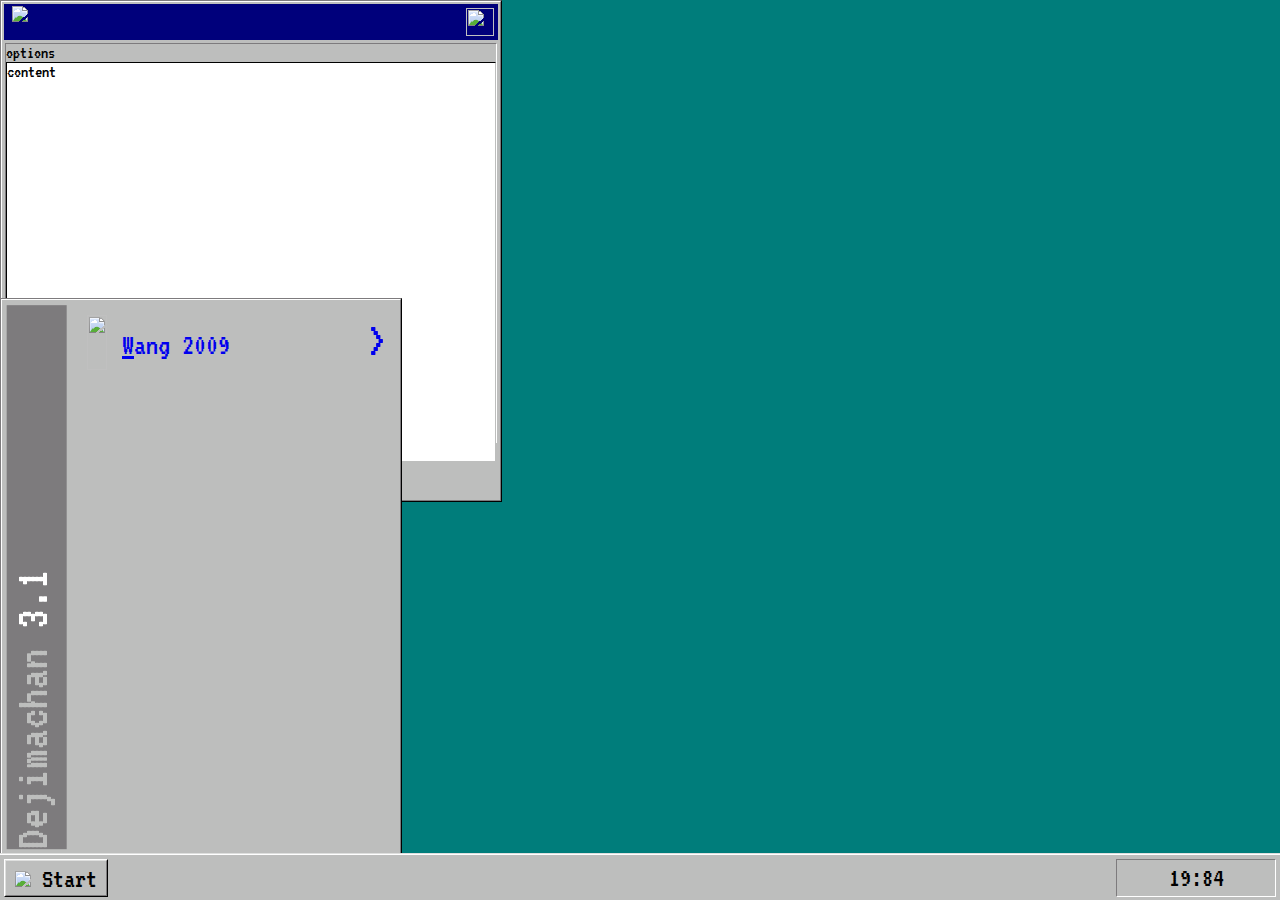
==== index.html @ 618a2f0a "Rename index.php to index.html" ====
<html>
    <head>
    <script src="functions.js"></script>
    <link href="https://fonts.googleapis.com/css?family=VT323" rel="stylesheet">
    <link rel="stylesheet" href="style.css">

    </head>
    <body>
        <!-- START MENU -->
        <div id="startmenucontainer" draggable="true">
            <div id="startmenu">
                <div id="startmenubanner"> Dejimachan <a class="whitet">3.1</a></div>
                <div class="startmenuitemcontainer">
                    <a href="window.html" rel="modal:open"  onclick="hideStartMenu()">
                        <div class="startmenuitemimage"><img class="startmenuimage" src="img/wan.png"></div>
                        <div class="startmenuitemtext"><u>W</u>ang 2009</div>
                        <div class="startmenuitemarrow">></div>
                    </a>
                </div>
            </div>
        </div>
         <!-- PROGRAM WINDOW -->
         <div id="windowcontainer">
        <div id="window">
            <div id="windowcontrolls"><div id="windowicon"><img src="img/wan.png"></div><a href="#" onclick(hideWindow(windowcontainer))><img id="windowbuttons" src="img/buttons.png"></a></div>
            <div id="windowcontentcontainer">
                options
                <div id="windowcontent">content</div>
            </div>
        </div>
</div>
        <!-- TASK BAR -->
        <div id="taskbarcontainer">
            <div id="taskbar">
                <!--START BUTTON -->
                <div id="startbuttoncontainer">
                    <div onclick="showStartMenu()" id="startbutton">
                        <div class="taskbartext"><img src="img/start.png">  Start</div>
                    </div>
                </div>
                <!-- ACTIVITY WINDOW -->
                <div id="activitywindow">
                    <div class="taskbartext">19:84</div>
                </div>
            </div>
        </div>
    </body>
</html>
---- style.css ----
/*ALL ITEMS*/
img{
    image-rendering: pixelated;
}
body
{
    font-family: 'VT323', monospace;
    background-color: #007d7b;
    font-size: 18;
    margin: 0;
    padding: 0;
}

/*
        TASK BAR
*/
#taskbarcontainer{
    position: fixed;
    left: 0;
    bottom: 0;
    width: 100%;
    position: absolute;
    background-color:#dedfde;
    height: 47px;
}
#taskbar{
    bottom: 0;
    width: 100%;
    position: absolute;
    border-top: 1px solid white;
    background-color:#bdbebd;
    height: 45px;
    padding:0px;
    margin:0px;
}
.taskbartext{
    font-size: 28;
    text-align: center;
    padding-top:4px;
}
/*
        TASK BAR: START BUTTON
*/
#startbuttoncontainer{
    float: left;
    border-top:1px solid white;
    border-bottom:1px solid black;
    border-left: 1px solid white;
    border-right: 1px solid black;
    height: 36px;
    width: 102px;
    margin: 4px;
}

#startbutton{
    border-top: 1px solid #dedfde;
    border-left: 1px solid #dedfde;
    border-right: 1px solid #7d7b7d;
    border-bottom: 1px solid #7d7b7d;
    height:34px;
    width:100px;
}
/*
        TASK BAR: ACTIVITY WINDOW
*/
#activitywindow{
    float: right;
    text-align: right;
    background-color:#bdbebd;
    border-top: 1px solid #7d7b7d;
    border-left: 1px solid #7d7b7d;
    border-right: 1px solid #ffffff;
    border-bottom: 1px solid #ffffff;
    width: 158px;
    height: 36px;
    margin: 4px;
}
/*
        START MENU
*/
#startmenucontainer{
    border-bottom:1px solid black;
    border-right:1px solid black;
    border-top:1px solid #7d7b7d;
    border-left:1px solid #7d7b7d;
    background-color: #bdbebd;
    position: absolute;
    bottom: 0px;
    width: 400px;
    height: 600px;
}
#startmenu{
    border-bottom:1px solid #7d7b7d;
    border-right:1px solid #7d7b7d;
    border-top:1px solid white;
    border-left:1px solid white;

    background-color: #bdbebd;
    position: absolute;
    bottom: 0px;
    width: 398px;
    height: 598px;
}
#startmenubanner{
    writing-mode: tb-rl;
    transform: rotate(-180deg);
    background-color: #7d7b7d;

    font-size: 50px;
    color: #bdbebd;

    height: 91%;
    width: 15%;
    margin-left: 5px;
    margin-top: 5px;
}
/*
        START MENU: ITEM
*/
.startmenuitemcontainer{
    position: absolute;
    top: 0px;
    margin-top: 5px;
    margin-left: 75px;
    width: 300px;
    height: 55px;
    padding: 10px;
}
.startmenuitemimage{
    float: left;
}
.startmenuimage{
    height: 100%;
}
.startmenuitemtext{
    margin-top: 15px;
    margin-left: 15px;
    font-size: 30px;
    float: left;
}
.startmenuitemarrow{
    font-size: 50px;
    float: right;
}
/*
    WINDOW
*/
#windowcontainer{
    width: 500px;
    height: 500px;
    border-right: 1px solid black;
    border-top:1px solid #7d7b7d;
    border-left: 1px solid #7d7b7d;
    border-bottom:1px solid black;
}
#window{
    width: 498px;
    height: 498px;
    border-right: 1px solid #7d7b7d;
    border-top:1px solid white;
    border-left: 1px solid white;
    border-bottom:1px solid #7d7b7d;

    background-color:#bdbebd;
}
#windowcontrolls{
    background-color: #00007b;
    height: 36px;
    margin: 2px;
}
#windowcontentcontainer{
    border-top: 1px solid #7d7b7d;
    border-left: 1px solid #7d7b7d;
    border-bottom: 1px solid #ffffff;
    border-right: 1px solid #ffffff;
    margin: 3px;
    height: 80%;
}
#windowcontent{
    border-top: 1px solid black;
    border-left: 1px solid black;
    border-bottom: 1px solid #bdbebd;
    border-right: 1px solid #bdbebd;
    background-color: #ffffff;
    height: 100%;
}
#windowbuttons{
    margin: 4px;
    height: 28px;
    float: right;
}
#windowicon{
    height: 26px;
    margin-top: 2px;
    margin-left: 8px;
    float: left;
}
.whitet{
    color: white;
}
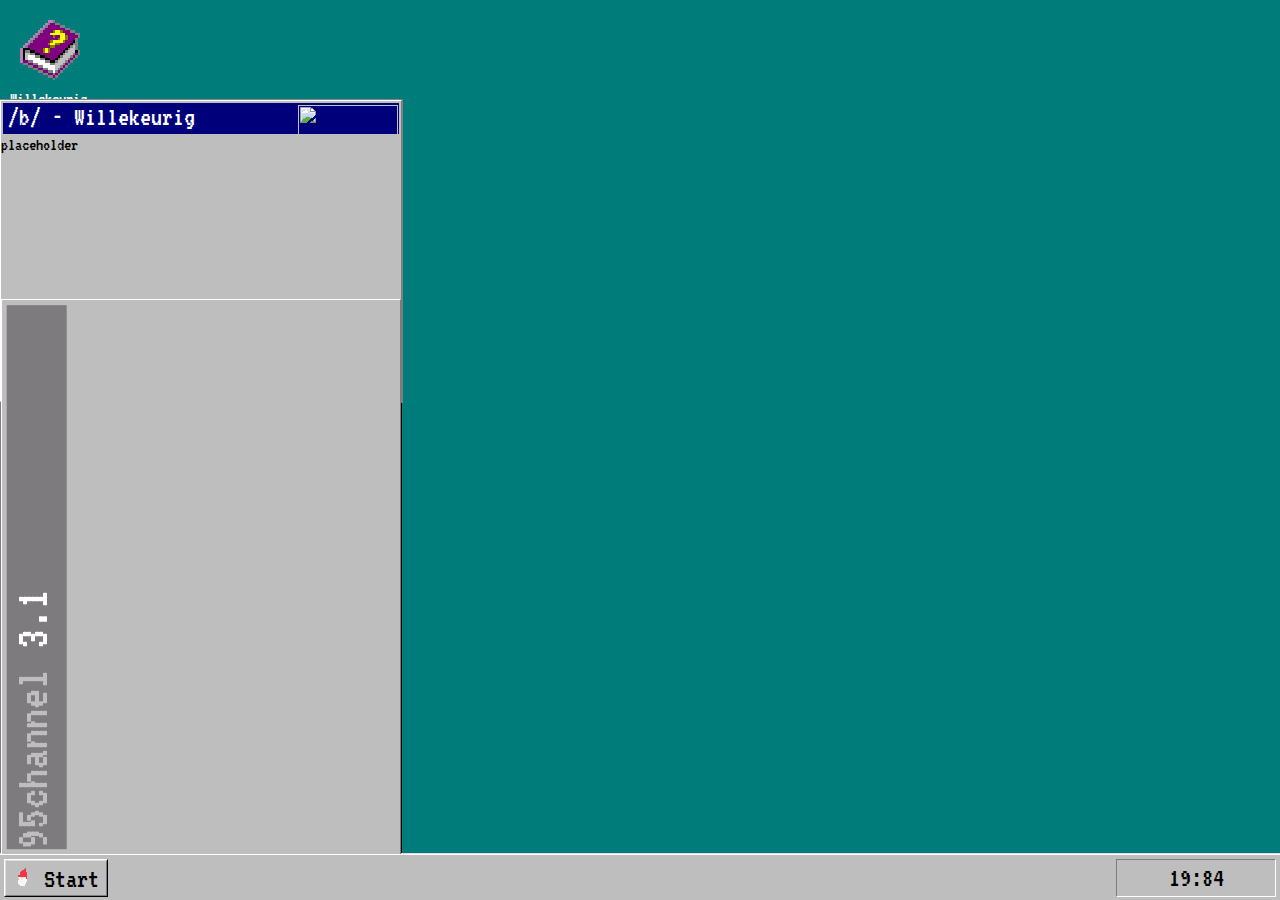
==== commit d3b769de: "Add files via upload" ====
--- a/index.html
+++ b/index.html
@@ -1,41 +1,47 @@
 <html>
     <head>
-    <script src="functions.js"></script>
+
     <link href="https://fonts.googleapis.com/css?family=VT323" rel="stylesheet">
     <link rel="stylesheet" href="style.css">
 
     </head>
     <body>
+        <!-- DESKTOP -->
+        <div id="desktopcontainer">
+            <div class="desktopitems">
+                <div class="desktopitem">
+                    <img class="desktopitem" src="willekeurig.png">
+                    Willekeurig
+                </div>
+            </div>
+        </div>
         <!-- START MENU -->
         <div id="startmenucontainer" draggable="true">
             <div id="startmenu">
-                <div id="startmenubanner"> Dejimachan <a class="whitet">3.1</a></div>
+                <div id="startmenubanner"> 95channel <a class="whitet">3.1</a></div>
                 <div class="startmenuitemcontainer">
-                    <a href="window.html" rel="modal:open"  onclick="hideStartMenu()">
-                        <div class="startmenuitemimage"><img class="startmenuimage" src="img/wan.png"></div>
-                        <div class="startmenuitemtext"><u>W</u>ang 2009</div>
-                        <div class="startmenuitemarrow">></div>
+                    <a onclick="toggleVisibility('window')">
+                        <script>
+                            for(i = 0;i<5;i++){
+                                document.getElementById("startmenuitemcontainer").innerHTML = "Hello JavaScript";
+                            }
+                        </script>
                     </a>
                 </div>
             </div>
         </div>
          <!-- PROGRAM WINDOW -->
-         <div id="windowcontainer">
         <div id="window">
-            <div id="windowcontrolls"><div id="windowicon"><img src="img/wan.png"></div><a href="#" onclick(hideWindow(windowcontainer))><img id="windowbuttons" src="img/buttons.png"></a></div>
-            <div id="windowcontentcontainer">
-                options
-                <div id="windowcontent">content</div>
-            </div>
+            <div id="windowheader"><span id="Wcontrols">foo</span></span><img class="controlsImage" src="img/buttons.png" onclick="toggleVisibility('window')"></div>
+            <span id="Wcontent">bar</span>
         </div>
-</div>
         <!-- TASK BAR -->
         <div id="taskbarcontainer">
             <div id="taskbar">
                 <!--START BUTTON -->
                 <div id="startbuttoncontainer">
-                    <div onclick="showStartMenu()" id="startbutton">
-                        <div class="taskbartext"><img src="img/start.png">  Start</div>
+                    <div onclick="toggleVisibility('startmenucontainer')" id="startbutton">
+                        <div class="taskbartext"><img src="gnome.png">  Start</div>
                     </div>
                 </div>
                 <!-- ACTIVITY WINDOW -->
@@ -44,5 +50,9 @@
                 </div>
             </div>
         </div>
+        <script src="functions.js"></script>
     </body>
 </html>
+
+<script>
+</script>--- a/style.css
+++ b/style.css
@@ -10,7 +10,17 @@
     margin: 0;
     padding: 0;
 }
-
+.desktopitems{
+    width: 100px;
+    height: 100px;
+}
+.desktopitem{
+    width: 60px;
+    size: 5%;
+    padding: 10px;
+    float: top;
+    color: white;
+}
 /*
         TASK BAR
 */
@@ -32,6 +42,7 @@
     height: 45px;
     padding:0px;
     margin:0px;
+    z-index: 2;
 }
 .taskbartext{
     font-size: 28;
@@ -100,6 +111,8 @@
     bottom: 0px;
     width: 398px;
     height: 598px;
+
+    z-index: 2;
 }
 #startmenubanner{
     writing-mode: tb-rl;
@@ -145,45 +158,44 @@
 /*
     WINDOW
 */
-#windowcontainer{
-    width: 500px;
-    height: 500px;
-    border-right: 1px solid black;
-    border-top:1px solid #7d7b7d;
-    border-left: 1px solid #7d7b7d;
-    border-bottom:1px solid black;
-}
 #window{
-    width: 498px;
-    height: 498px;
     border-right: 1px solid #7d7b7d;
     border-top:1px solid white;
     border-left: 1px solid white;
     border-bottom:1px solid #7d7b7d;
-
-    background-color:#bdbebd;
-}
+    position: absolute;
+    height: 300px;
+    width: 400px;
+    background-color: #bdbebd;
+    outline: 1px solid grey;
+    z-index: 1;
+    resize: both;
+
+  overflow: auto;
+}
+#windowheader {
+    
+    margin: 2px;
+    height: 31px;
+    cursor: move;
+    z-index: 10;
+    background-color: #00007b;
+    color: #fff;
+    font-size: 150%;
+    padding-left: 5px;
+  }
 #windowcontrolls{
     background-color: #00007b;
     height: 36px;
     margin: 2px;
 }
-#windowcontentcontainer{
-    border-top: 1px solid #7d7b7d;
-    border-left: 1px solid #7d7b7d;
-    border-bottom: 1px solid #ffffff;
-    border-right: 1px solid #ffffff;
-    margin: 3px;
-    height: 80%;
-}
-#windowcontent{
-    border-top: 1px solid black;
-    border-left: 1px solid black;
-    border-bottom: 1px solid #bdbebd;
-    border-right: 1px solid #bdbebd;
-    background-color: #ffffff;
-    height: 100%;
-}
+.controlsImage{
+    float: right;
+    width: 100px;
+    padding-top: 2px;
+    padding-right: 1px;
+}
+
 #windowbuttons{
     margin: 4px;
     height: 28px;
